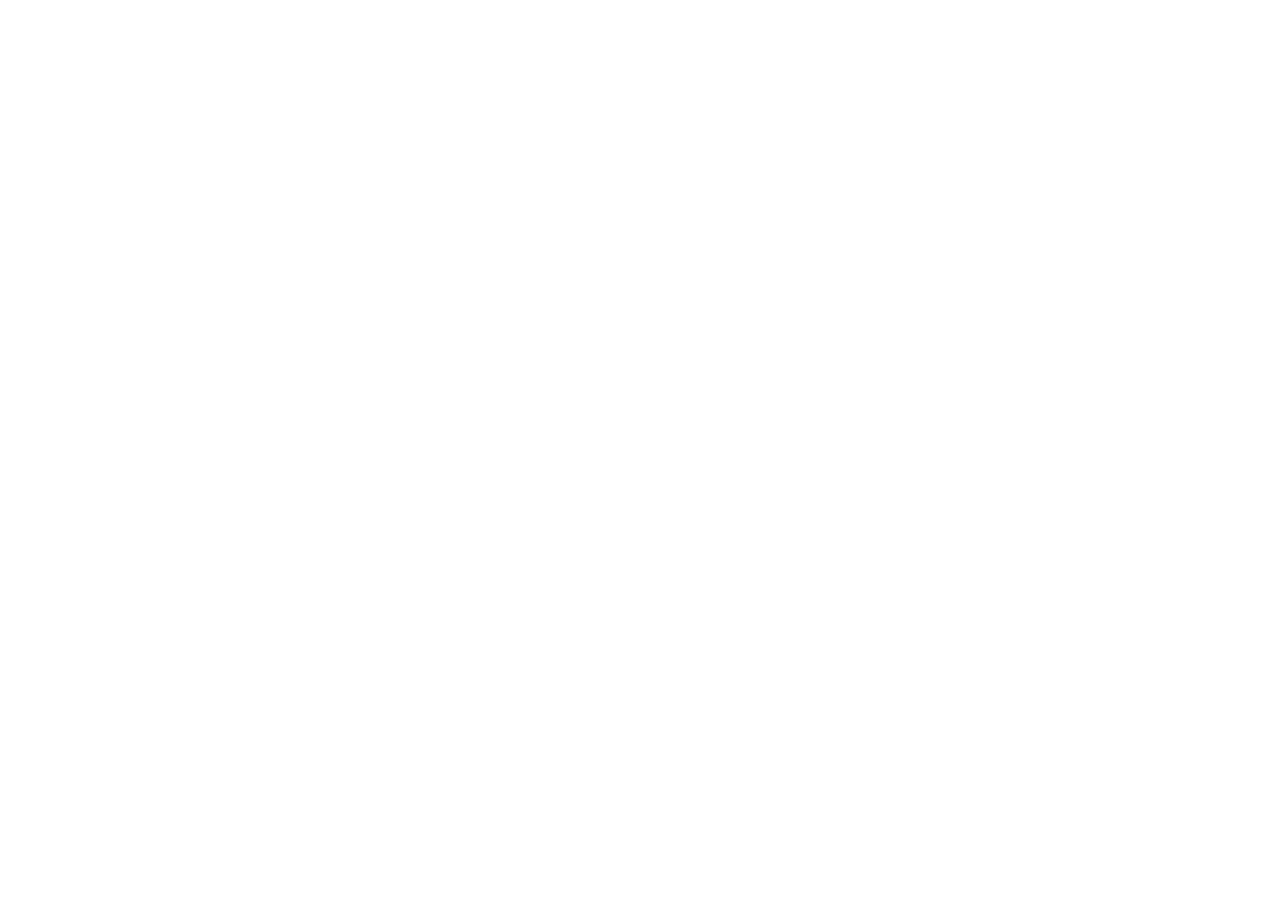
==== calculator.html @ caf15b63 "Adding html file" ====
<!DOCTYPE html>
<html lang="en">
<head>
    <meta charset="UTF-8">
    <meta name="viewport" content="width=device-width, initial-scale=1.0">
    <title>Document</title>
</head>
<body>
    
</body>
</html>
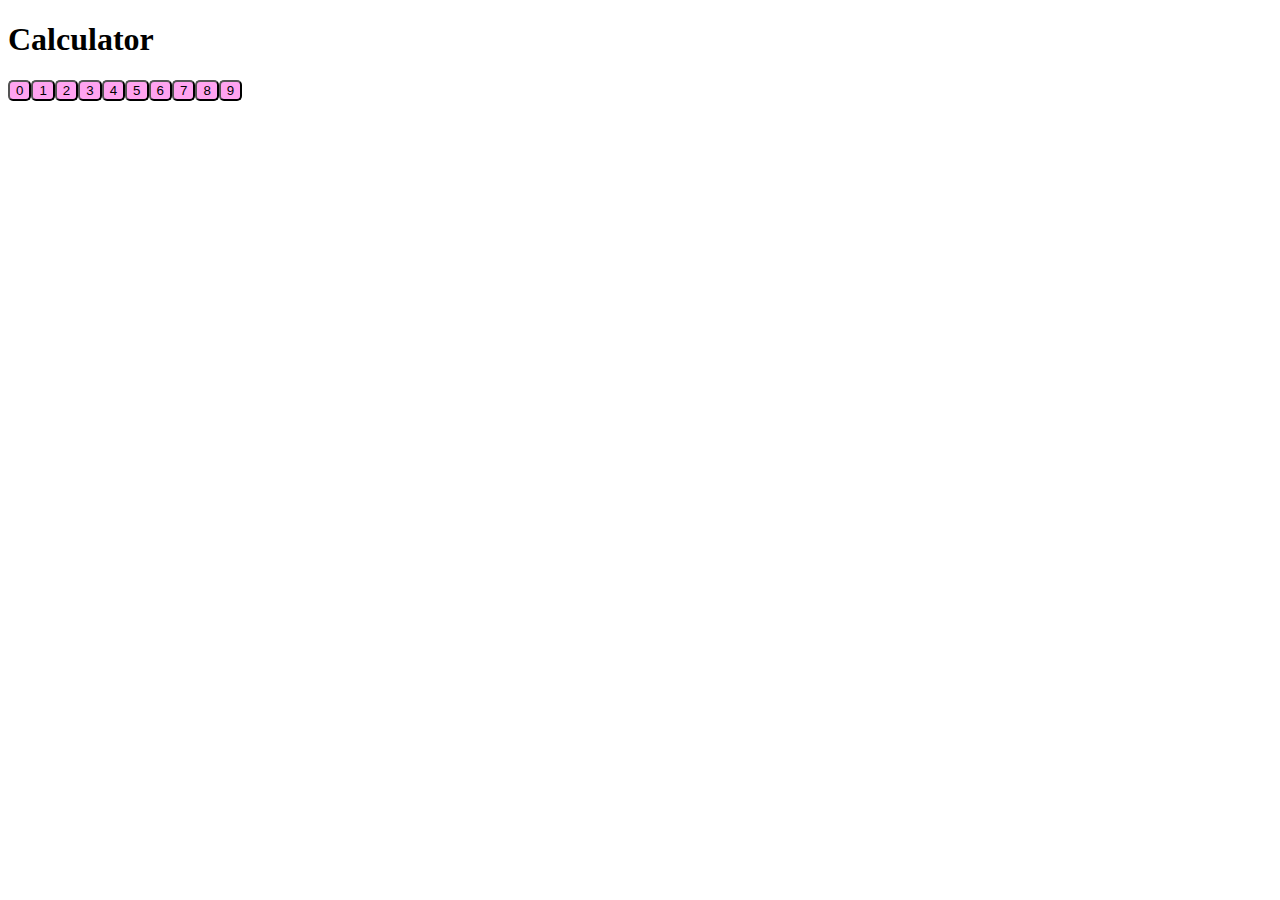
==== commit b684f96f: "first try of creating resposive calculator buttons" ====
--- a/calculator.html
+++ b/calculator.html
@@ -4,8 +4,12 @@
     <meta charset="UTF-8">
     <meta name="viewport" content="width=device-width, initial-scale=1.0">
     <title>Document</title>
+    <link rel="stylesheet" href="calculator.css">
 </head>
 <body>
-    
+    <h1>Calculator</h1>
+    <div class="numbers"> </div>
+
+    <script src="calculator.js"></script>
 </body>
 </html>--- a/calculator.css
+++ b/calculator.css
@@ -0,0 +1,5 @@
+.btn {
+    border-radius: 5px;
+    background-color: rgb(255, 163, 240);
+
+}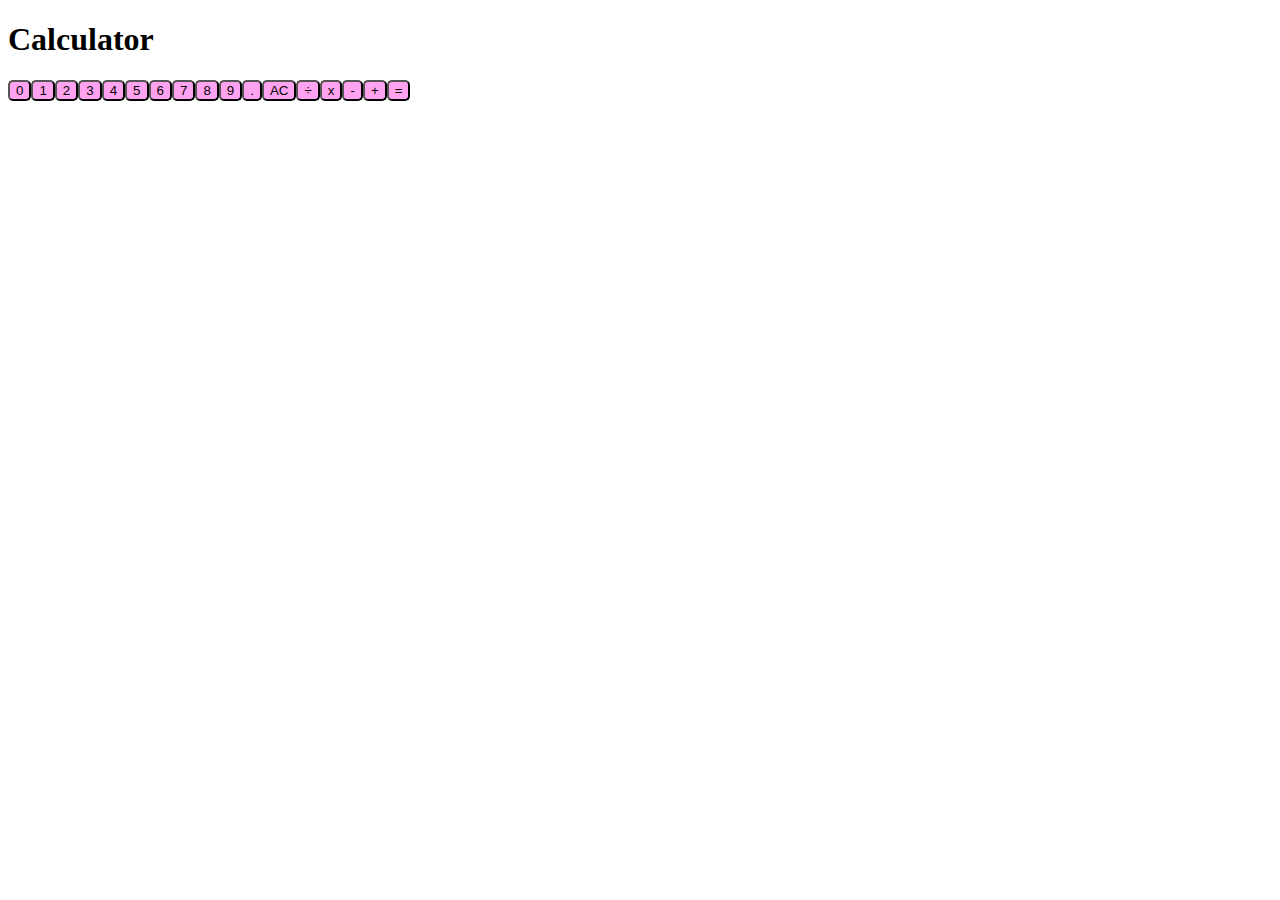
==== commit f464ae9c: "Not there yet but close" ====
--- a/calculator.html
+++ b/calculator.html
@@ -8,6 +8,7 @@
 </head>
 <body>
     <h1>Calculator</h1>
+    <div class= "space" ></div>
     <div class="numbers"> </div>
 
     <script src="calculator.js"></script>
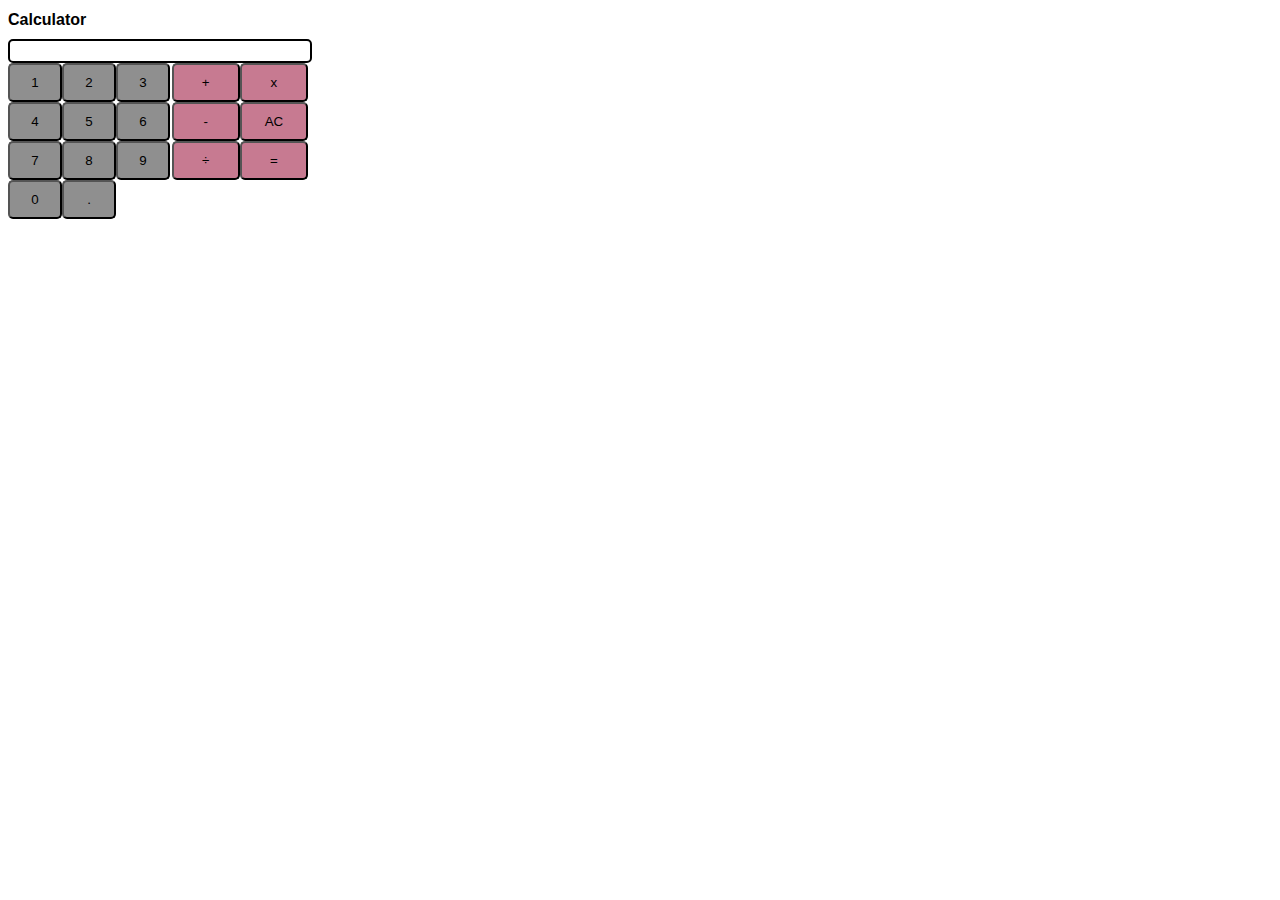
==== commit d5c81312: "playing with css" ====
--- a/calculator.html
+++ b/calculator.html
@@ -9,8 +9,10 @@
 <body>
     <h1>Calculator</h1>
     <div class= "space" ></div>
+<div class="buttons">
     <div class="numbers"> </div>
-
+    <div class="operator"></div>
+</div>
     <script src="calculator.js"></script>
 </body>
 </html>--- a/calculator.css
+++ b/calculator.css
@@ -1,5 +1,58 @@
+
+
+.space {
+    border: 2px solid black;
+    border-radius: 5px;
+    height: 20px;
+    text-align:right;
+    width: 300px;
+   
+}
+
 .btn {
     border-radius: 5px;
-    background-color: rgb(255, 163, 240);
+    background-color: rgb(143, 143, 143);
+    padding: 10px;
+    width:33%;
+    
+}
+.opbtn {
+    border-radius: 5px;
+    background-color: rgb(199, 122, 145);
+    padding: 10px;
+    width: 50%;
+}
+.opbtn:hover {
+    background-color: rgb(199, 37, 164)
 
-}+}
+
+.btn:hover {
+    background-color: rgb(85, 67, 81)
+}
+
+.buttons {
+    display: flex;
+    width: 300px;
+    align-content: stretch;
+    height: 150px;
+}
+
+
+.numbers {
+   flex-direction: row;
+   flex-basis: 60%;
+
+}
+
+.operator {
+    display: flex;
+    flex-direction: column;
+    flex-wrap: wrap;
+    width: 50%;
+    
+}
+ h1{
+    font-size: medium;
+    font-family: Arial, Helvetica, sans-serif;
+ }